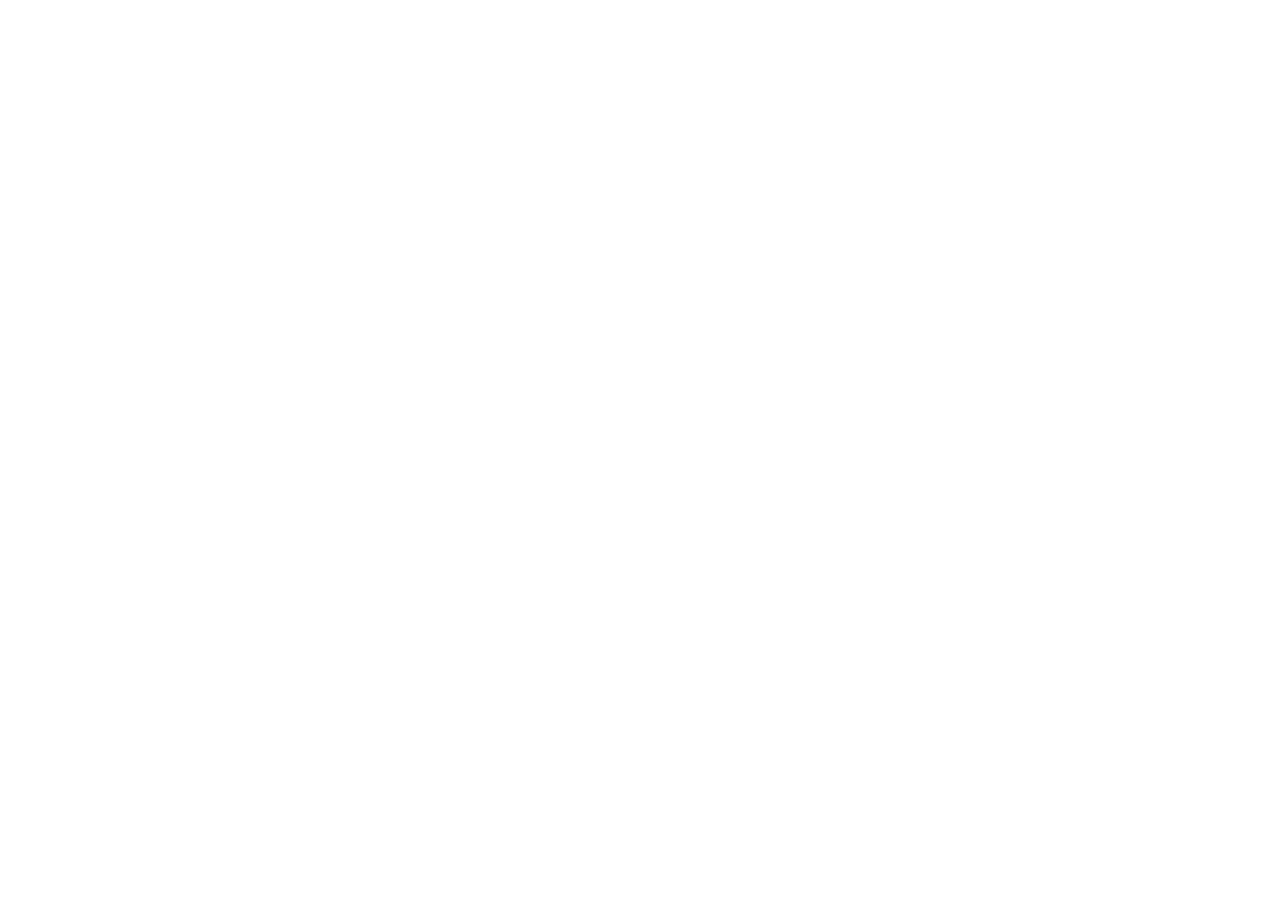
==== index.html @ dc431170 "first commit" ====
<!DOCTYPE html>
<html lang="en">
<head>
  <meta charset="UTF-8">
  <meta http-equiv="X-UA-Compatible" content="IE=edge">
  <link href="https://cdn.jsdelivr.net/npm/bootstrap@5.2.1/dist/css/bootstrap.min.css" rel="stylesheet" integrity="sha384-iYQeCzEYFbKjA/T2uDLTpkwGzCiq6soy8tYaI1GyVh/UjpbCx/TYkiZhlZB6+fzT" crossorigin="anonymous">
  <meta name="viewport" content="width=device-width, initial-scale=1.0">
  <title>Document</title>
</head>
<body class="login">
  
</body>
</html>
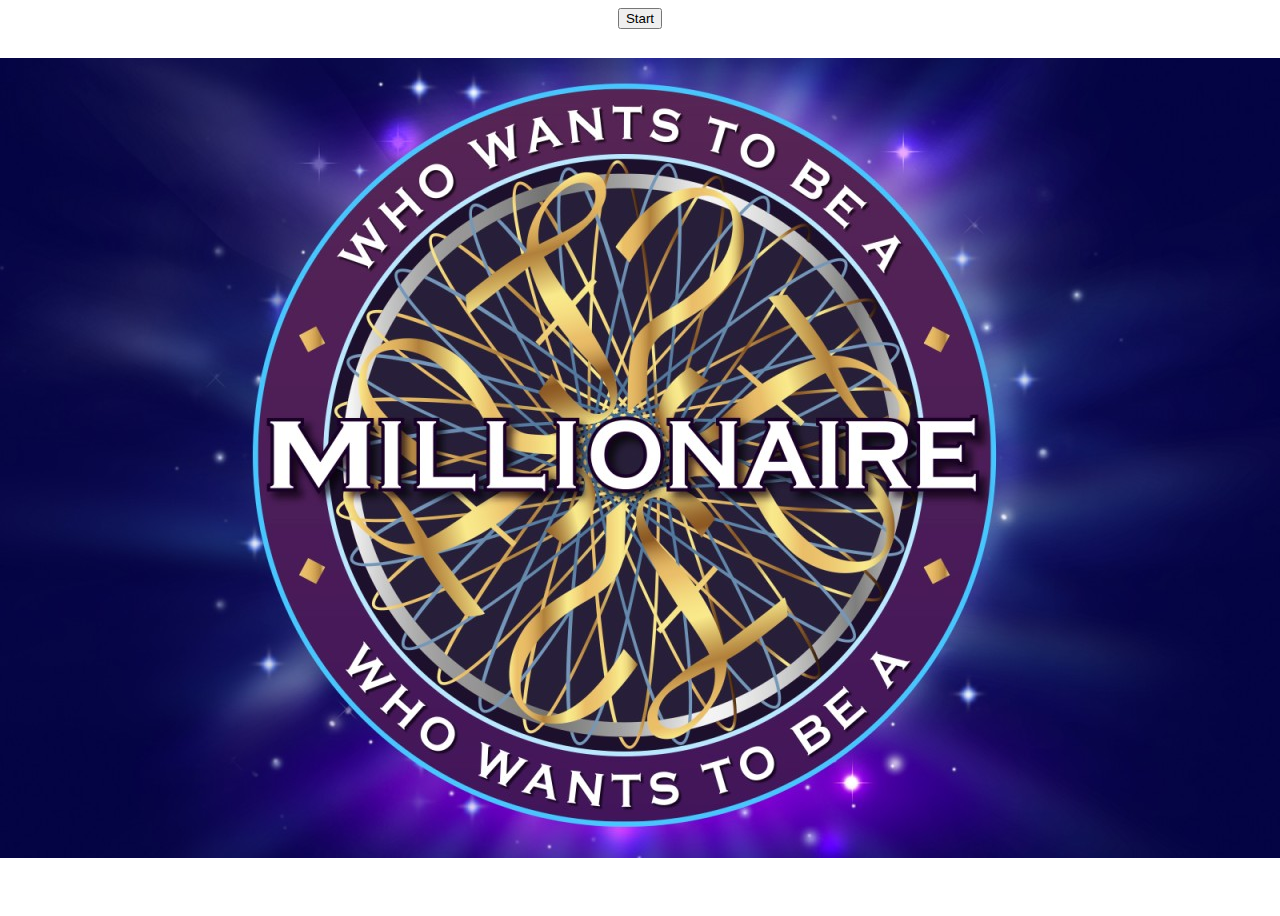
==== commit 37f32ab6: "second commit" ====
--- a/index.html
+++ b/index.html
@@ -1,13 +1,25 @@
 <!DOCTYPE html>
 <html lang="en">
-<head>
-  <meta charset="UTF-8">
-  <meta http-equiv="X-UA-Compatible" content="IE=edge">
-  <link href="https://cdn.jsdelivr.net/npm/bootstrap@5.2.1/dist/css/bootstrap.min.css" rel="stylesheet" integrity="sha384-iYQeCzEYFbKjA/T2uDLTpkwGzCiq6soy8tYaI1GyVh/UjpbCx/TYkiZhlZB6+fzT" crossorigin="anonymous">
-  <meta name="viewport" content="width=device-width, initial-scale=1.0">
-  <title>Document</title>
-</head>
-<body class="login">
-  
-</body>
+  <head>
+    <meta charset="UTF-8">
+    <meta http-equiv="X-UA-Compatible" content="IE=edge">
+    <link href="https://cdn.jsdelivr.net/npm/bootstrap@5.2.1/dist/css/bootstrap.min.css" rel="stylesheet" integrity="sha384-iYQeCzEYFbKjA/T2uDLTpkwGzCiq6soy8tYaI1GyVh/UjpbCx/TYkiZhlZB6+fzT" crossorigin="anonymous">
+    <link rel="stylesheet" href="style.css">
+    <meta name="viewport" content="width=device-width, initial-scale=1.0">
+    <title>Document</title>
+  </head>
+  <body class="login">
+    <center>
+      <div class="container shadown-lg p-5">
+        <button class="btn btn-success w-50" id="startBtn">Start</button>
+      </div>
+    </center>
+    
+
+    <script>
+      document.getElementById('startBtn').addEventListener('click', function(){
+        window.location = 'lobby.html'
+      })
+    </script>
+  </body>
 </html>--- a/style.css
+++ b/style.css
@@ -0,0 +1,23 @@
+.login{
+  background-image: url(Img/2d5061fd83cd2bb1574aa3ffde9c06ee.jpg);
+  background-position: center;
+  background-repeat: no-repeat;
+  height: 100vh;
+}
+.lobby{
+  background-image: url(Img/lobby-background.jpg);
+  background-position: center;
+  background-repeat: no-repeat;
+  height: 100vh;
+}
+.options{
+  display: grid;
+  grid-template-columns: auto auto;
+}
+.option{
+  max-width: 400px !important;
+  border-radius: 80px ;
+}
+.question{
+  
+}